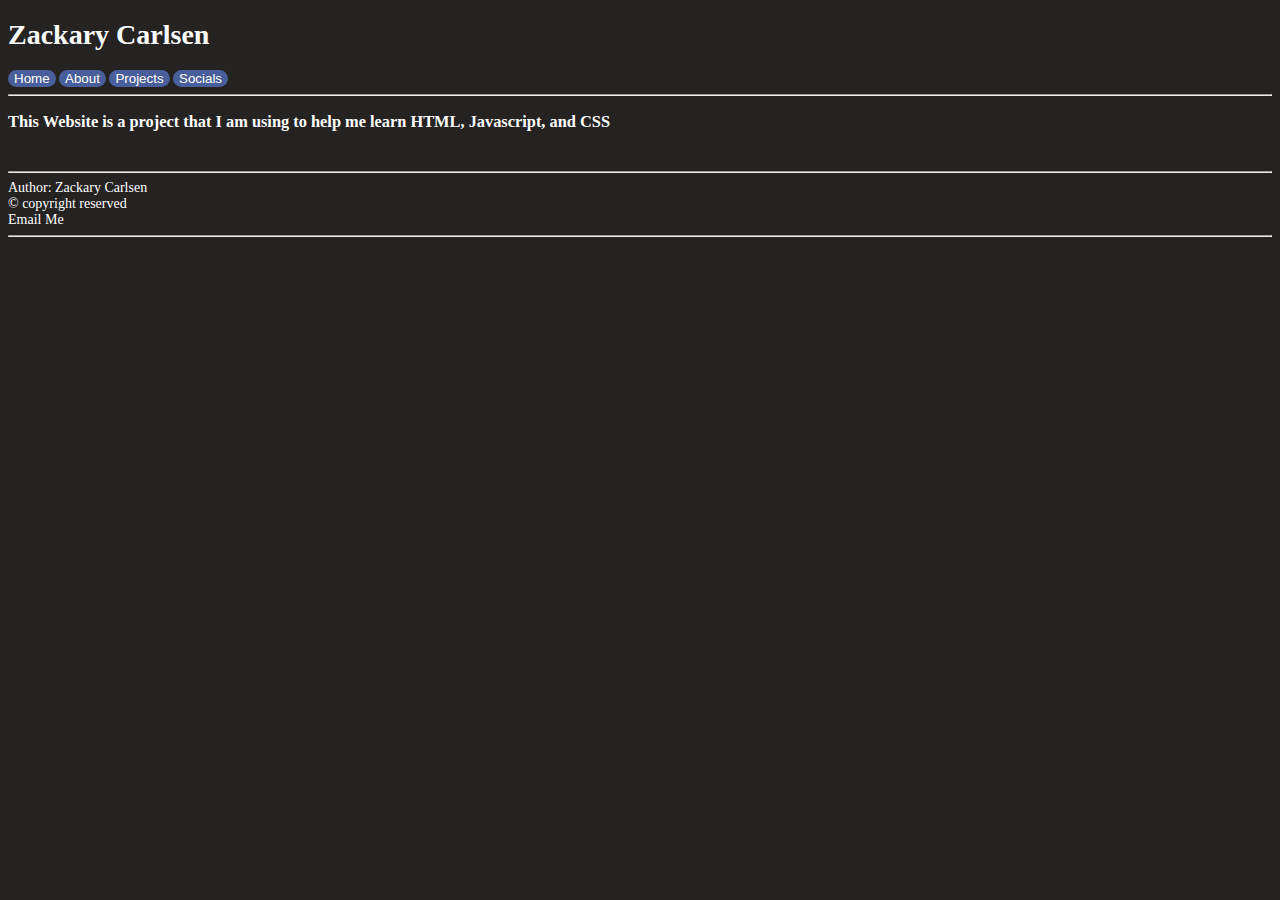
==== index.html/index.html @ 4c5a56f8 "Update" ====
<!DOCTYPE html>
<html lang="en">
<head>
    <meta charset="UTF-8">
    <meta name="viewport" content="width=device-width, initial-scale=1.0">
    <title>Document</title>
    <link rel="stylesheet" href="app.css">
</head>
<body>
    <div id="keys">
    <header>
        <link rel="stylesheet" href="app.css">
            <h1>
                Zackary Carlsen 
            </h1>
            <button>
                <a href="index.html">Home</a>
            </button>
            <button>
                <a href="About.html">About</a>
            </button>
            <button>
                <a href="Projects.html">Projects</a>
            </button>
            <button>
                <a href="Socials.html">Socials</a>
            </button>
            <hr>
            <h3>This Website is a project that I am using to help me learn HTML, Javascript, and CSS</h3>
            <br>
        </header>

    <main>
        
    </main>

    <footer>
        <hr>
        Author: Zackary Carlsen<br>
        &copy; copyright reserved<br>
        <a href="mailto:zjcarlsen06@gmail.com">
        Email Me
        </a>
        <hr>
    </footer>
</div>
</body>
</html>
---- index.html/app.css ----
html, body{
    background-color: rgb(37, 34, 34);
    font: Monospace;
}
h1{
    
}
button{
    border: none;
    background: rgb(73, 95, 155);
    border-radius: 50px;
    font: Serif;
    font-weight: 100;
}

a{
    color: white;
    
}
a:link{
    text-decoration: none;
}

a:hover{
    color: lightslategray;
}

a:active{
    color: white;
}


#keys{
    font-size: 14px;
    font: Sans-Serif;
    font-weight: lighter;
    color: white;
}
---- index.html/app.css ----
html, body{
    background-color: rgb(37, 34, 34);
    font: Monospace;
}
h1{
    
}
button{
    border: none;
    background: rgb(73, 95, 155);
    border-radius: 50px;
    font: Serif;
    font-weight: 100;
}

a{
    color: white;
    
}
a:link{
    text-decoration: none;
}

a:hover{
    color: lightslategray;
}

a:active{
    color: white;
}


#keys{
    font-size: 14px;
    font: Sans-Serif;
    font-weight: lighter;
    color: white;
}
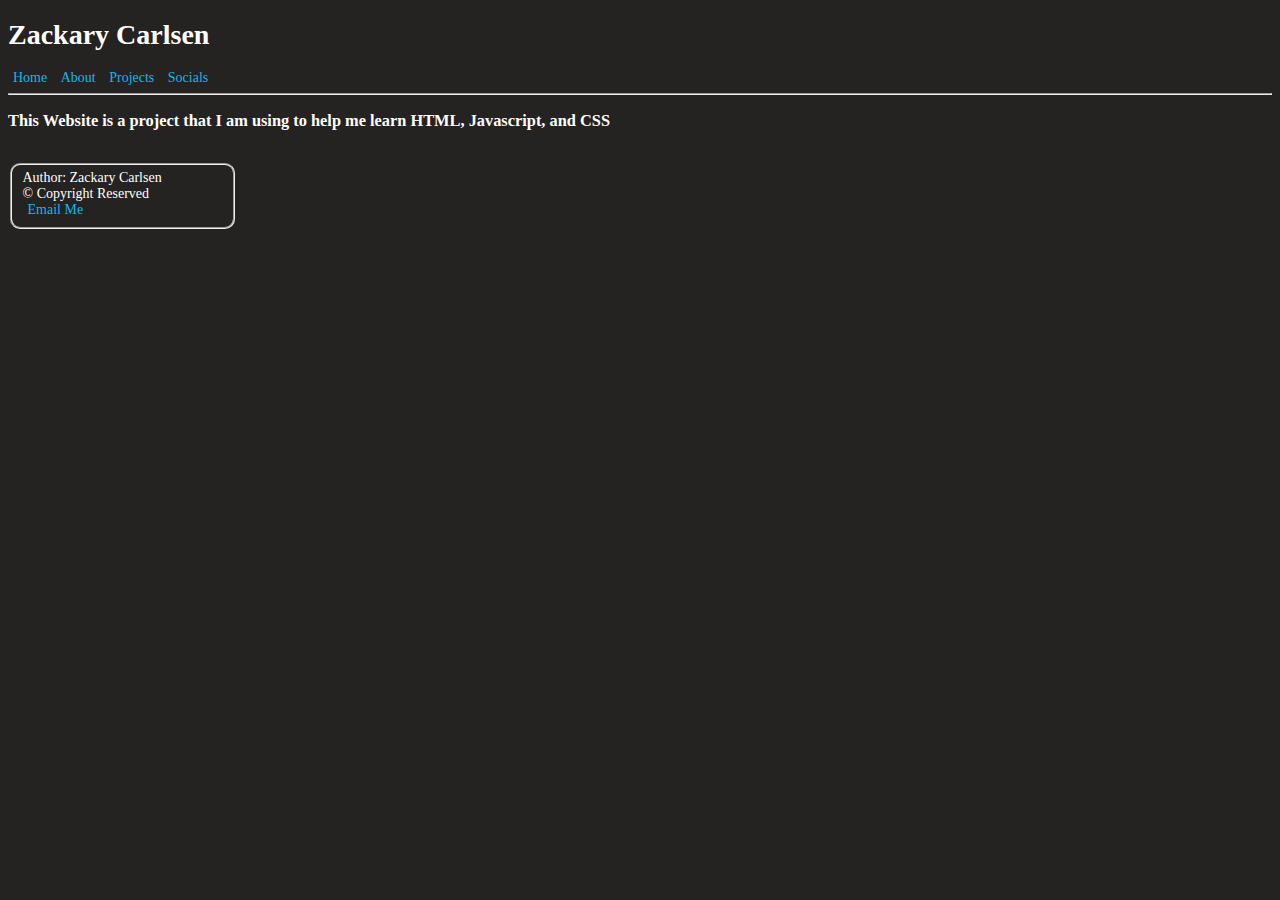
==== commit b89b4d6d: "buttons" ====
--- a/index.html/index.html
+++ b/index.html/index.html
@@ -3,7 +3,7 @@
 <head>
     <meta charset="UTF-8">
     <meta name="viewport" content="width=device-width, initial-scale=1.0">
-    <title>Document</title>
+    <title>Zackary Carlsen - Home</title>
     <link rel="stylesheet" href="app.css">
 </head>
 <body>
@@ -13,36 +13,32 @@
             <h1>
                 Zackary Carlsen 
             </h1>
-            <button>
-                <a href="index.html">Home</a>
-            </button>
-            <button>
-                <a href="About.html">About</a>
-            </button>
-            <button>
-                <a href="Projects.html">Projects</a>
-            </button>
-            <button>
-                <a href="Socials.html">Socials</a>
-            </button>
+        
+            <a href="index.html" hreflang="#" class="ba ba-home">Home</a> 
+            <a href="About.html" hreflang="#" class="ba ba-about">About</a>
+            <a href="Projects.html" hreflang="#" class="ba ba-projects">Projects</a>
+            <a href="Socials.html" hreflang="#" class="ba ba-socials">Socials</a>
+            
             <hr>
             <h3>This Website is a project that I am using to help me learn HTML, Javascript, and CSS</h3>
             <br>
         </header>
 
-    <main>
+        <main>
         
-    </main>
+        </main>
 
-    <footer>
-        <hr>
-        Author: Zackary Carlsen<br>
-        &copy; copyright reserved<br>
-        <a href="mailto:zjcarlsen06@gmail.com">
-        Email Me
-        </a>
-        <hr>
-    </footer>
-</div>
+        <footer>
+        
+        <fieldset style="width: 200px;" class="fs fs-fieldset">
+            Author: Zackary Carlsen<br>
+            &copy; Copyright Reserved<br>
+        
+            <a href="mailto:zjcarlsen06@gmail.com" hreflang="#" class="ba ba-mail">Email Me</a>
+
+        </fieldset>
+
+        </footer>
+    </div>
 </body>
 </html>--- a/index.html/app.css
+++ b/index.html/app.css
@@ -2,9 +2,7 @@
     background-color: rgb(37, 34, 34);
     font: Monospace;
 }
-h1{
-    
-}
+
 button{
     border: none;
     background: rgb(73, 95, 155);
@@ -37,5 +35,50 @@
     color: white;
 }
 
+.fs{
+    width: 200px;
+    border-radius: 10px;
+
+}
+
+.ba{
+    font-size: 14px;
+    border: none;
+    text-decoration: none;
+    color: rgb(13, 185, 238);
+    text-align: center;
+    padding: 5px;
+}
 
 
+
+.fa{
+    padding: 10px;
+    font-size: 30px;
+    width: 15px;
+    text-align: center;
+    text-decoration: none;
+    border-radius: 50%;
+    
+}
+
+.fa:hover{
+    opacity: 0.7;
+}
+
+.fa-twitter{
+    background: #1a5eb8;
+    color: #ffffff;
+}
+
+.fa-linkedin{
+    background: #1a5eb8;
+    color: #ffffff;
+}
+
+.fa-github{
+    background: #000000;
+    color: white;
+}
+
+
--- a/index.html/app.css
+++ b/index.html/app.css
@@ -2,9 +2,7 @@
     background-color: rgb(37, 34, 34);
     font: Monospace;
 }
-h1{
-    
-}
+
 button{
     border: none;
     background: rgb(73, 95, 155);
@@ -37,5 +35,50 @@
     color: white;
 }
 
+.fs{
+    width: 200px;
+    border-radius: 10px;
+
+}
+
+.ba{
+    font-size: 14px;
+    border: none;
+    text-decoration: none;
+    color: rgb(13, 185, 238);
+    text-align: center;
+    padding: 5px;
+}
 
 
+
+.fa{
+    padding: 10px;
+    font-size: 30px;
+    width: 15px;
+    text-align: center;
+    text-decoration: none;
+    border-radius: 50%;
+    
+}
+
+.fa:hover{
+    opacity: 0.7;
+}
+
+.fa-twitter{
+    background: #1a5eb8;
+    color: #ffffff;
+}
+
+.fa-linkedin{
+    background: #1a5eb8;
+    color: #ffffff;
+}
+
+.fa-github{
+    background: #000000;
+    color: white;
+}
+
+
